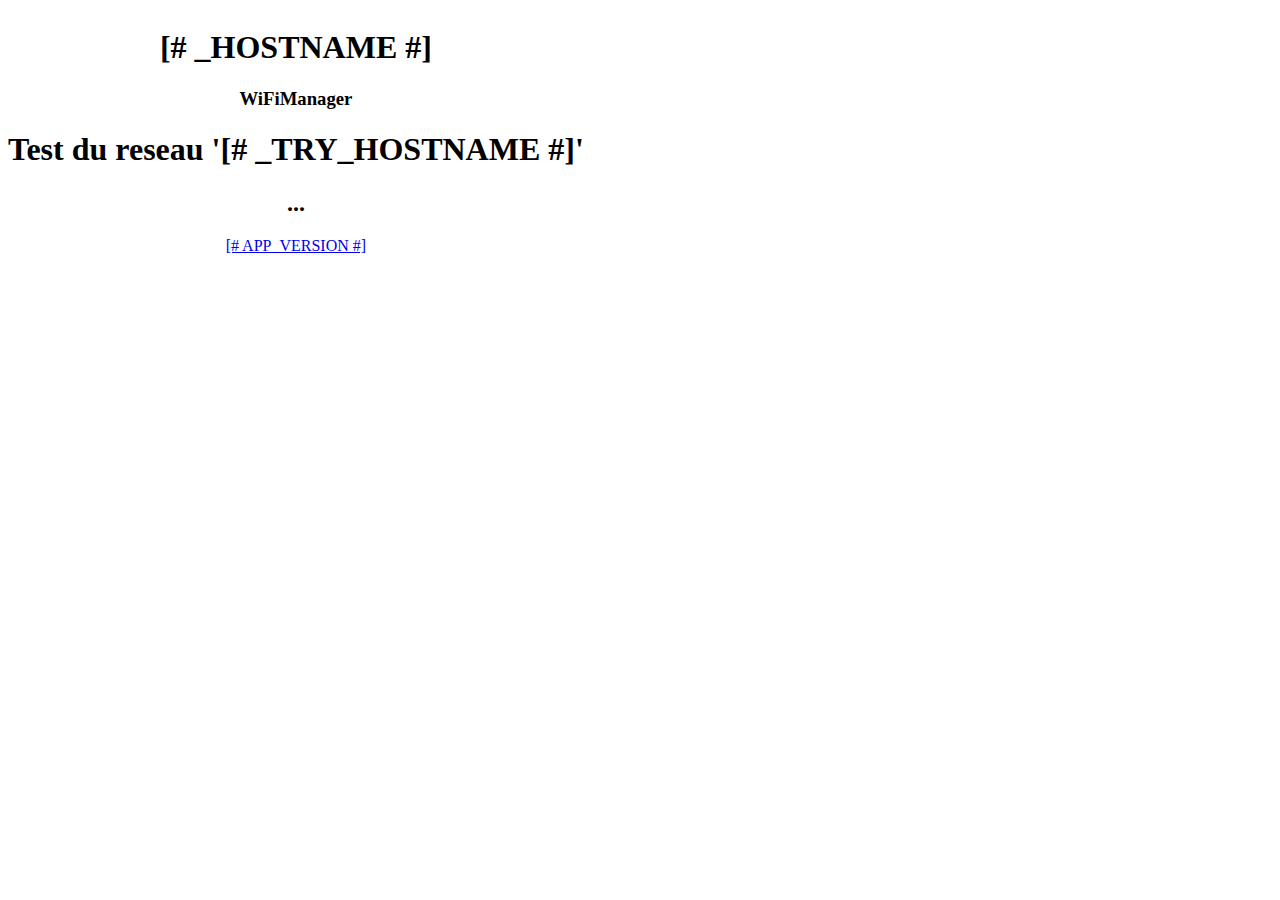
==== data/web/wifisetup/wait.html @ 740afe0c "Avancée Config AP avec test Wifi" ====
<!DOCTYPE html><html lang="en">
<head>
<meta charset="UTF-8" name="viewport" content="width=device-width, initial-scale=1, user-scalable=no"/>
<meta http-equiv="refresh" content="15;url=/index.html" />
<title>Wifi Setup[#PAGEID _TRYCONFIG#]</title>
<link rel="stylesheet" type="text/css" href="setup.css"></link>	
</head>
<body><div style='text-align:center;display:inline-block;min-width:260px;'>
<h1>[# _HOSTNAME #]</h1>
<h3>WiFiManager</h3>
<h1>Test du reseau '[# _TRY_HOSTNAME #]'</h1>
<h2 id="_STATUS" class="refresh">...</h2>
<p></p>
<a  href="index.html">[# APP_VERSION #]</a>
</body>
</html>
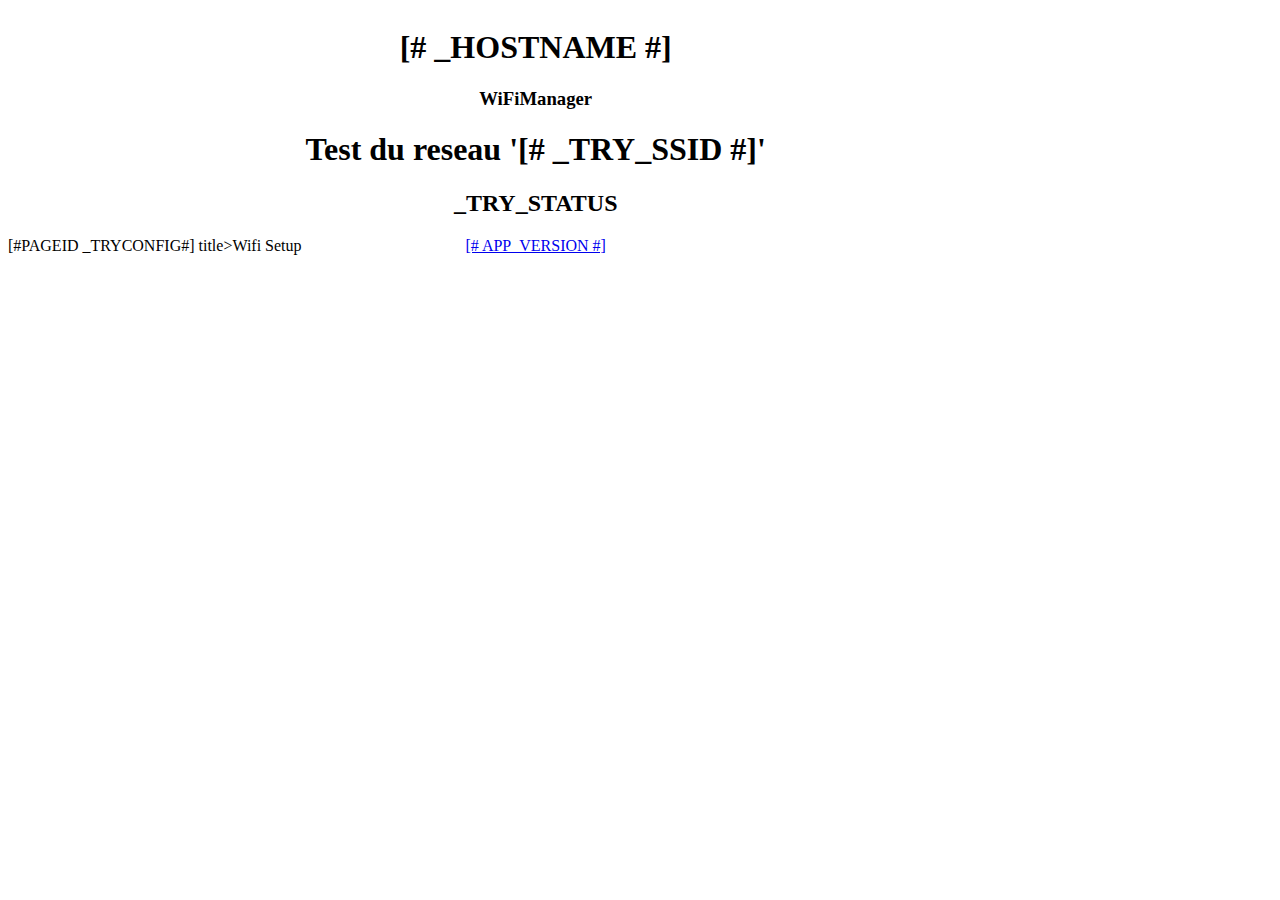
==== commit 2c80e30a: "end 22/12" ====
--- a/data/web/wifisetup/wait.html
+++ b/data/web/wifisetup/wait.html
@@ -1,15 +1,16 @@
-<!DOCTYPE html><html lang="en">
+[#PAGEID _TRYCONFIG#]<!DOCTYPE html><html lang="en">
 <head>
 <meta charset="UTF-8" name="viewport" content="width=device-width, initial-scale=1, user-scalable=no"/>
-<meta http-equiv="refresh" content="15;url=/index.html" />
-<title>Wifi Setup[#PAGEID _TRYCONFIG#]</title>
+<meta http-equiv="refresh" content="3" />
+<!-- <script src="appwebserver.js" ></script>  -->
+title>Wifi Setup</title> 
 <link rel="stylesheet" type="text/css" href="setup.css"></link>	
 </head>
 <body><div style='text-align:center;display:inline-block;min-width:260px;'>
 <h1>[# _HOSTNAME #]</h1>
 <h3>WiFiManager</h3>
-<h1>Test du reseau '[# _TRY_HOSTNAME #]'</h1>
-<h2 id="_STATUS" class="refresh">...</h2>
+<h1>Test du reseau '[# _TRY_SSID #]'</h1>
+<h2 id="_STATUS" class="refresh">_TRY_STATUS</h2>
 <p></p>
 <a  href="index.html">[# APP_VERSION #]</a>
 </body>
